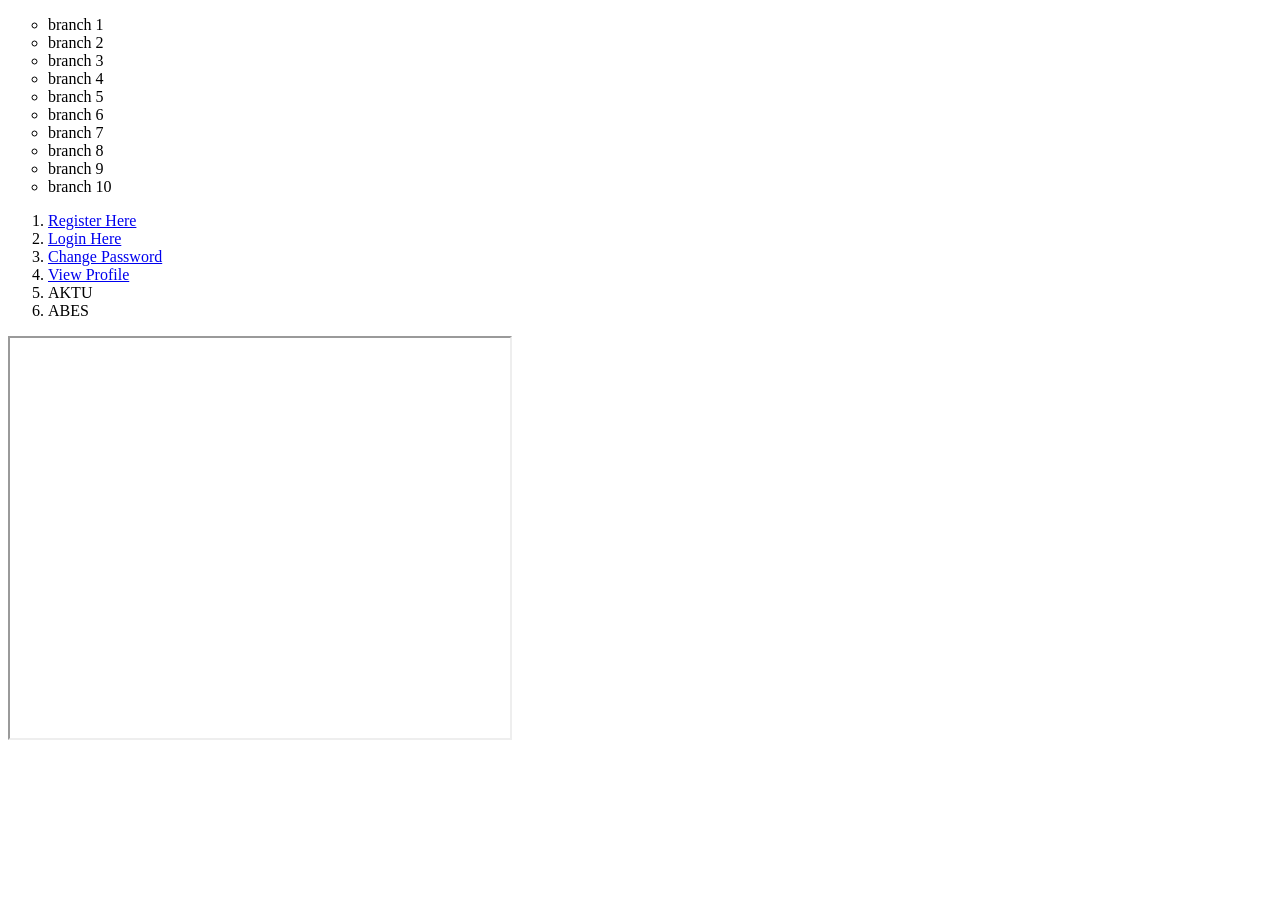
==== HTML/index.html @ e4fa4587 "learn html" ====
<!DOCTYPE html>
<html lang="en">
<head>
    <meta charset="UTF-8">
    <meta name="viewport" content="width=device-width, initial-scale=1.0">
    <title>First Web Page</title>
</head>
<body>

    <!-- <h1>First Web Page</h1>
    <h2>First Web Page</h2>
    <h3>First Web Page</h3>
    <h4>First Web Page</h4>
    <h5>First Web Page</h5>
    <h6>First Web Page</h6>
    <marquee behavior="" direction="">Exam Dates</marquee>
    <img src="../assets/image.jpg" alt="my image" width="400" height="400">
    <video >
        <source src="../assets/video1.mp4">

    </video> -->

    <ul type="circle">
        <li>branch 1</li>
        <li>branch 2</li>
        <li>branch 3</li>
        <li>branch 4</li>
        <li>branch 5</li>
        <li>branch 6</li>
        <li>branch 7</li>
        <li>branch 8</li>
        <li>branch 9</li>
        <li>branch 10</li>
    </ul>

   <ol>
    <li><a href="/HTML/Register.html" target="fr1">Register Here</a></li>
    <li><a href="/HTML/login.html">Login Here</a></li>
    <li><a href="/HTML/changepassword.html">Change Password</a></li>
    <li><a href="/HTML/profile.html">View Profile</a></li>
    <li>AKTU</li>
    <li>ABES</li>
    </ol>

    <iframe  frameborder="1" width="500" height="400" name="fr1"></iframe>

    
</body>
</html>
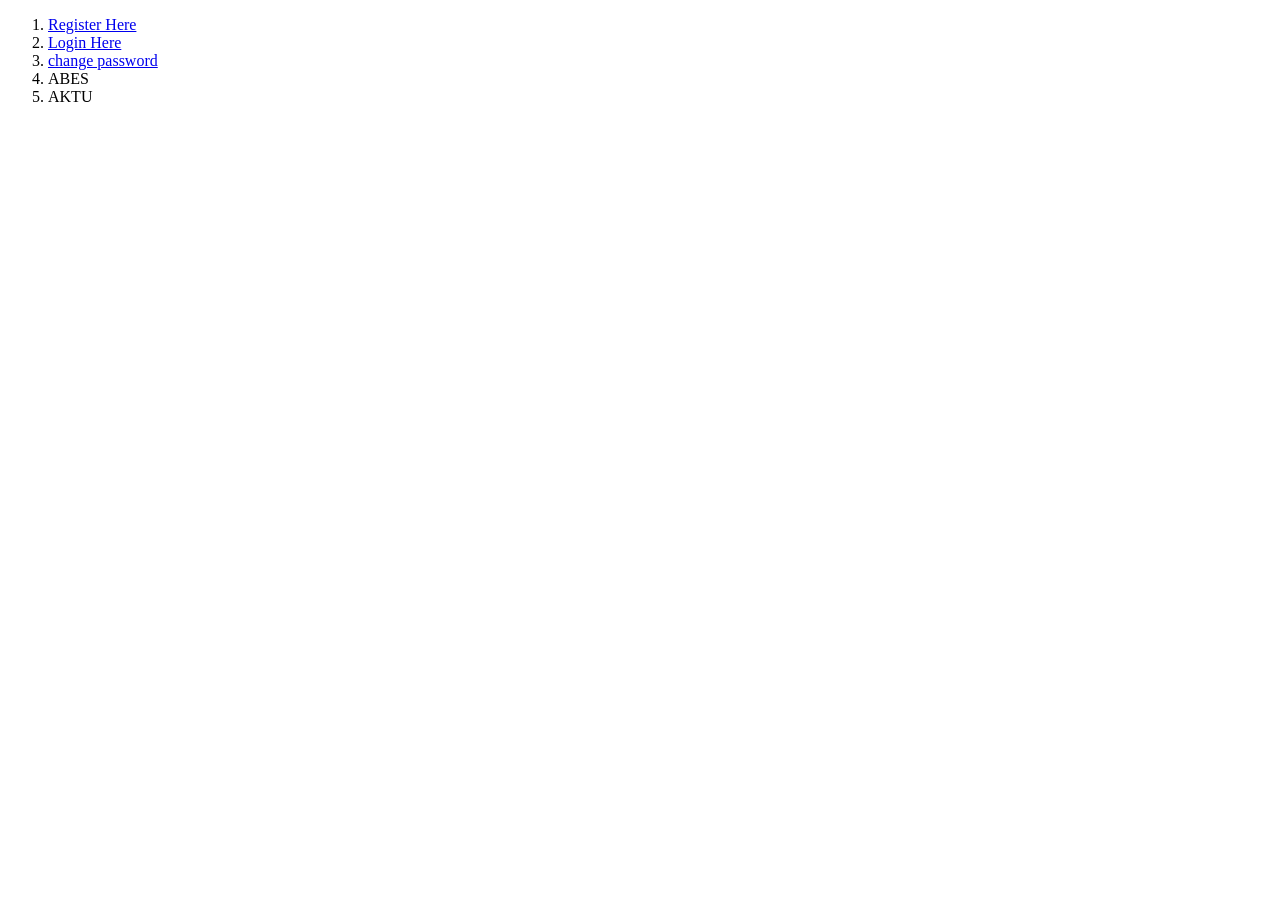
==== commit 178c5c6d: "first Commit" ====
--- a/HTML/index.html
+++ b/HTML/index.html
@@ -3,47 +3,31 @@
 <head>
     <meta charset="UTF-8">
     <meta name="viewport" content="width=device-width, initial-scale=1.0">
-    <title>First Web Page</title>
+    <title>My first web page</title>
 </head>
 <body>
-
-    <!-- <h1>First Web Page</h1>
-    <h2>First Web Page</h2>
-    <h3>First Web Page</h3>
-    <h4>First Web Page</h4>
-    <h5>First Web Page</h5>
-    <h6>First Web Page</h6>
-    <marquee behavior="" direction="">Exam Dates</marquee>
-    <img src="../assets/image.jpg" alt="my image" width="400" height="400">
-    <video >
-        <source src="../assets/video1.mp4">
-
-    </video> -->
-
-    <ul type="circle">
-        <li>branch 1</li>
-        <li>branch 2</li>
-        <li>branch 3</li>
-        <li>branch 4</li>
-        <li>branch 5</li>
-        <li>branch 6</li>
-        <li>branch 7</li>
-        <li>branch 8</li>
-        <li>branch 9</li>
-        <li>branch 10</li>
-    </ul>
-
-   <ol>
-    <li><a href="/HTML/Register.html" target="fr1">Register Here</a></li>
-    <li><a href="/HTML/login.html">Login Here</a></li>
-    <li><a href="/HTML/changepassword.html">Change Password</a></li>
-    <li><a href="/HTML/profile.html">View Profile</a></li>
-    <li>AKTU</li>
-    <li>ABES</li>
+    <!-- <h1>Kaise ho Doston..</h1>
+    <h2>asdfghjkl asgjhkj</h2>
+    <marquee behavior="" direction="">NIkal</marquee>
+    <img src="IMG20241201164222.jpg" width="300" height="200">
+    <ul typt="charset">
+        <li>Branch 1</li>
+        <li>Branch 2</li>
+        <li>Branch 3</li>
+        <li>Branch 4</li>
+        <li>Branch 5</li>
+        <li>Branch 6</li>
+        <li>Branch 7</li>
+        <li>Branch 8</li>
+        <li>Branch 9</li>
+        <li>Branch 10</li>
+    </ul> -->
+    <ol>
+        <li><a href="register.html" target="_blank"> Register Here</a></li>
+        <li><a href="login.html" target="_blank">Login Here</a></li>
+        <li><a href="changepassword.html" target="_blank">change password</a></li>
+        <li>ABES</li>
+        <li>AKTU</li>
     </ol>
-
-    <iframe  frameborder="1" width="500" height="400" name="fr1"></iframe>
-
-    
 </body>
 </html>
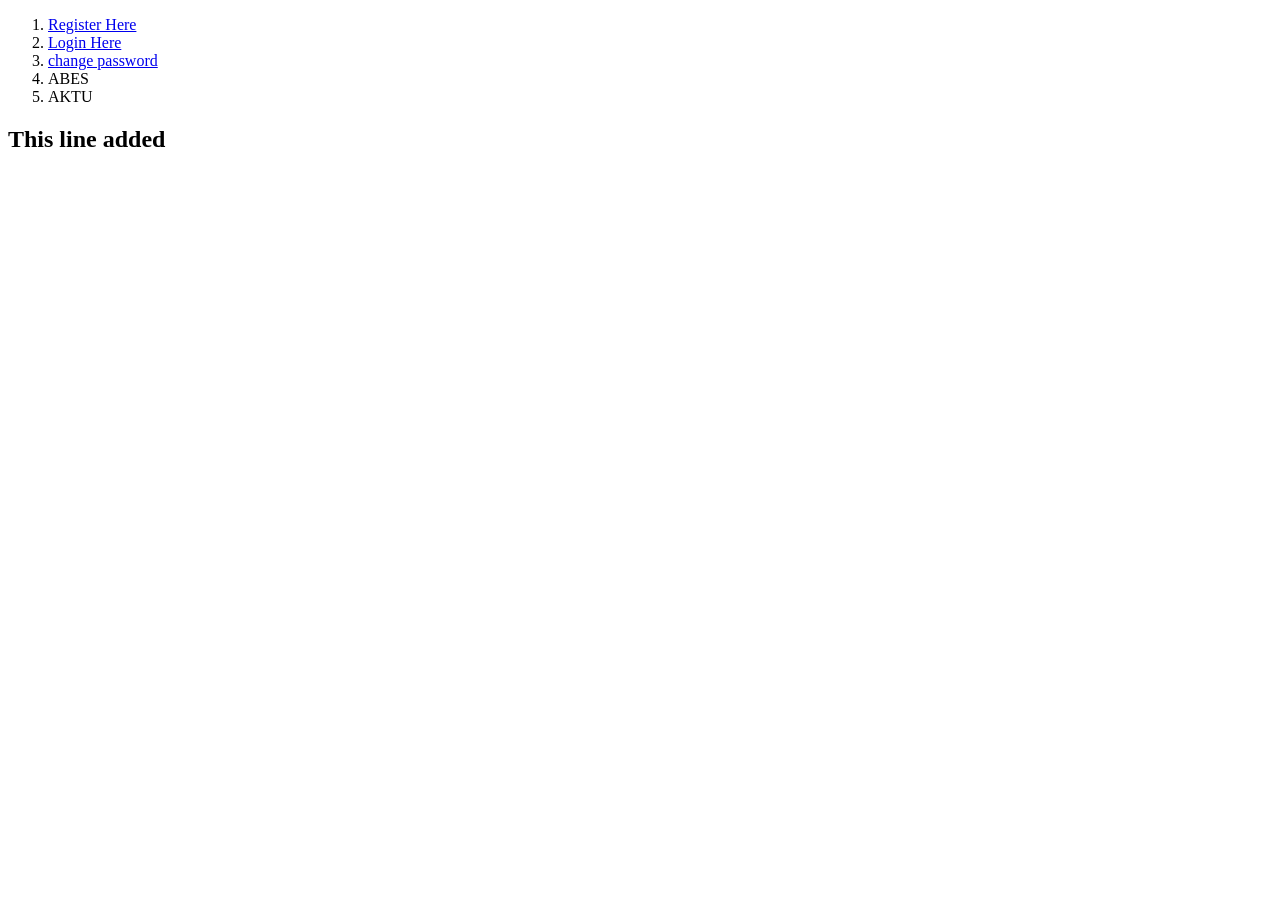
==== commit 6b83d66f: "Modified Index" ====
--- a/HTML/index.html
+++ b/HTML/index.html
@@ -29,5 +29,6 @@
         <li>ABES</li>
         <li>AKTU</li>
     </ol>
+    <h2>This line added</h2>
 </body>
 </html>
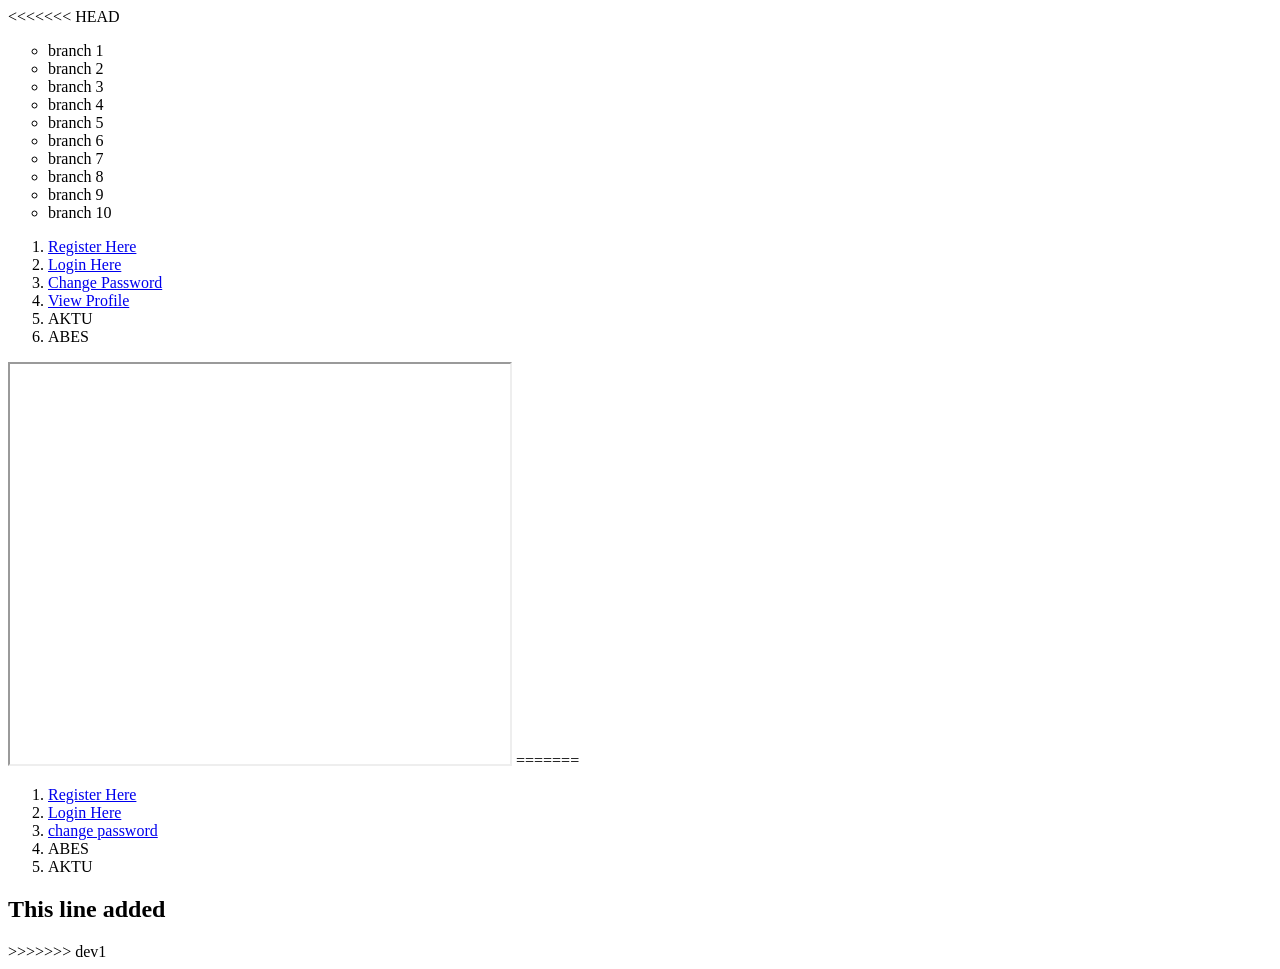
==== commit 42a13afd: "commit" ====
--- a/HTML/index.html
+++ b/HTML/index.html
@@ -3,6 +3,50 @@
 <head>
     <meta charset="UTF-8">
     <meta name="viewport" content="width=device-width, initial-scale=1.0">
+<<<<<<< HEAD
+    <title>First Web Page</title>
+</head>
+<body>
+
+    <!-- <h1>First Web Page</h1>
+    <h2>First Web Page</h2>
+    <h3>First Web Page</h3>
+    <h4>First Web Page</h4>
+    <h5>First Web Page</h5>
+    <h6>First Web Page</h6>
+    <marquee behavior="" direction="">Exam Dates</marquee>
+    <img src="../assets/image.jpg" alt="my image" width="400" height="400">
+    <video >
+        <source src="../assets/video1.mp4">
+
+    </video> -->
+
+    <ul type="circle">
+        <li>branch 1</li>
+        <li>branch 2</li>
+        <li>branch 3</li>
+        <li>branch 4</li>
+        <li>branch 5</li>
+        <li>branch 6</li>
+        <li>branch 7</li>
+        <li>branch 8</li>
+        <li>branch 9</li>
+        <li>branch 10</li>
+    </ul>
+
+   <ol>
+    <li><a href="/HTML/Register.html" target="fr1">Register Here</a></li>
+    <li><a href="/HTML/login.html">Login Here</a></li>
+    <li><a href="/HTML/changepassword.html">Change Password</a></li>
+    <li><a href="/HTML/profile.html">View Profile</a></li>
+    <li>AKTU</li>
+    <li>ABES</li>
+    </ol>
+
+    <iframe  frameborder="1" width="500" height="400" name="fr1"></iframe>
+
+    
+=======
     <title>My first web page</title>
 </head>
 <body>
@@ -30,5 +74,6 @@
         <li>AKTU</li>
     </ol>
     <h2>This line added</h2>
+>>>>>>> dev1
 </body>
 </html>
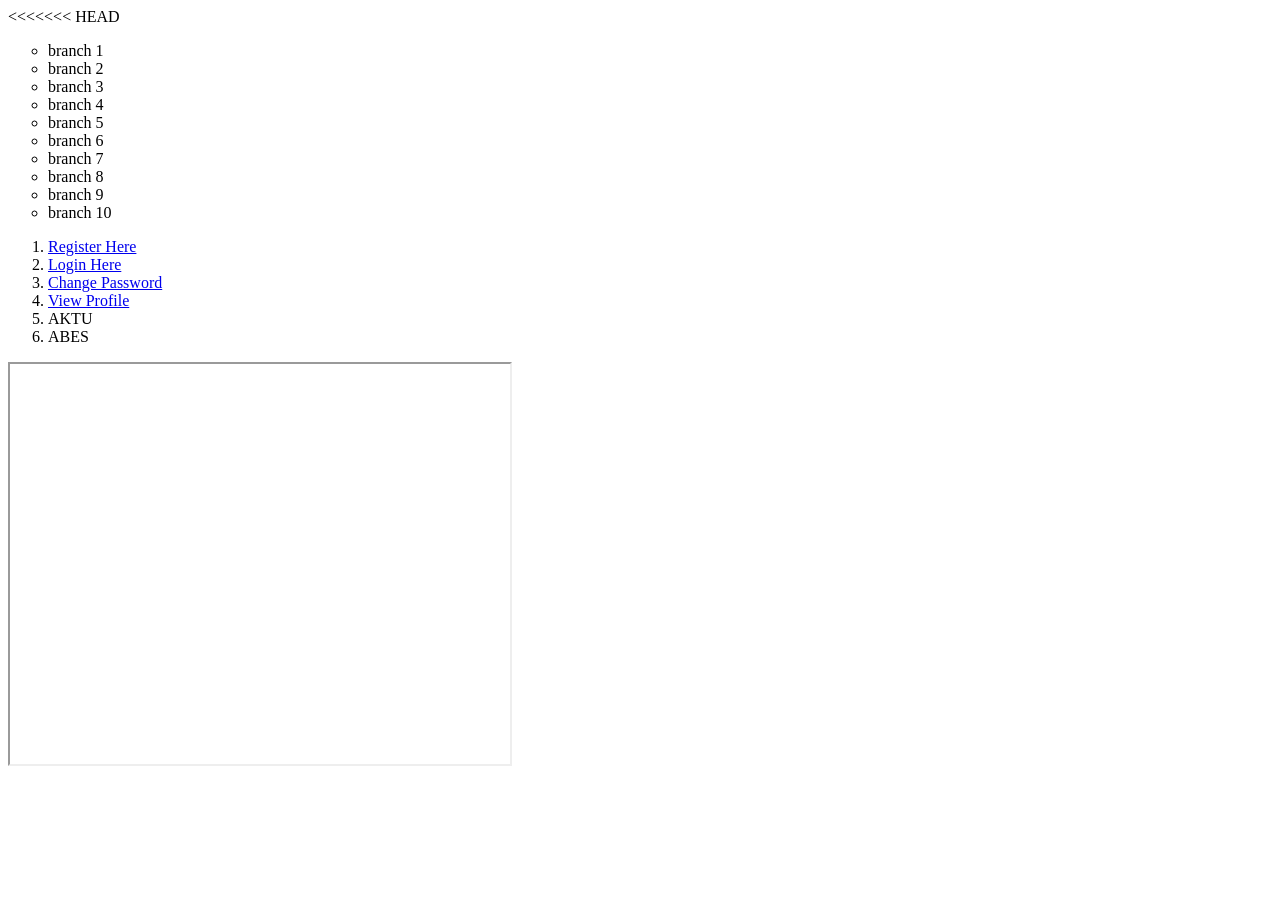
==== commit 622ab7d3: "fix issue" ====
--- a/HTML/index.html
+++ b/HTML/index.html
@@ -35,7 +35,7 @@
     </ul>
 
    <ol>
-    <li><a href="/HTML/Register.html" target="fr1">Register Here</a></li>
+    <li><a href="/HTML/register.html" target="fr1">Register Here</a></li>
     <li><a href="/HTML/login.html">Login Here</a></li>
     <li><a href="/HTML/changepassword.html">Change Password</a></li>
     <li><a href="/HTML/profile.html">View Profile</a></li>
@@ -46,34 +46,5 @@
     <iframe  frameborder="1" width="500" height="400" name="fr1"></iframe>
 
     
-=======
-    <title>My first web page</title>
-</head>
-<body>
-    <!-- <h1>Kaise ho Doston..</h1>
-    <h2>asdfghjkl asgjhkj</h2>
-    <marquee behavior="" direction="">NIkal</marquee>
-    <img src="IMG20241201164222.jpg" width="300" height="200">
-    <ul typt="charset">
-        <li>Branch 1</li>
-        <li>Branch 2</li>
-        <li>Branch 3</li>
-        <li>Branch 4</li>
-        <li>Branch 5</li>
-        <li>Branch 6</li>
-        <li>Branch 7</li>
-        <li>Branch 8</li>
-        <li>Branch 9</li>
-        <li>Branch 10</li>
-    </ul> -->
-    <ol>
-        <li><a href="register.html" target="_blank"> Register Here</a></li>
-        <li><a href="login.html" target="_blank">Login Here</a></li>
-        <li><a href="changepassword.html" target="_blank">change password</a></li>
-        <li>ABES</li>
-        <li>AKTU</li>
-    </ol>
-    <h2>This line added</h2>
->>>>>>> dev1
 </body>
 </html>
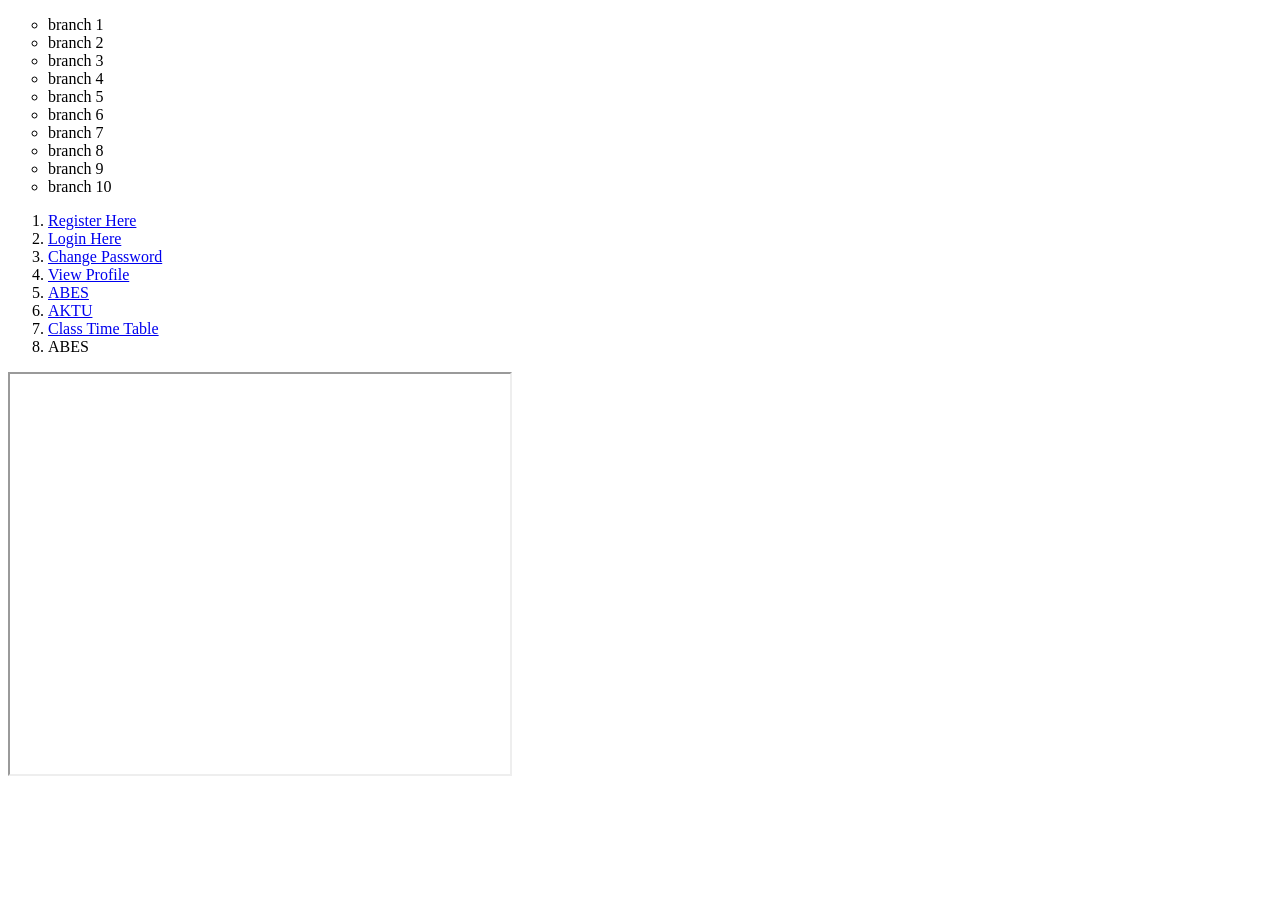
==== commit d19c46d6: "update 12Sep25" ====
--- a/HTML/index.html
+++ b/HTML/index.html
@@ -3,7 +3,7 @@
 <head>
     <meta charset="UTF-8">
     <meta name="viewport" content="width=device-width, initial-scale=1.0">
-<<<<<<< HEAD
+
     <title>First Web Page</title>
 </head>
 <body>
@@ -39,7 +39,9 @@
     <li><a href="/HTML/login.html">Login Here</a></li>
     <li><a href="/HTML/changepassword.html">Change Password</a></li>
     <li><a href="/HTML/profile.html">View Profile</a></li>
-    <li>AKTU</li>
+    <li><a href="https://www.abes.ac.in/" target="fr1">ABES</a></li>
+    <li><a href="https://aktu.ac.in/" target="fr1">AKTU</a></li>
+    <li><a href="../HTML/timetable.html" target="fr1">Class Time Table</a></li>
     <li>ABES</li>
     </ol>
 
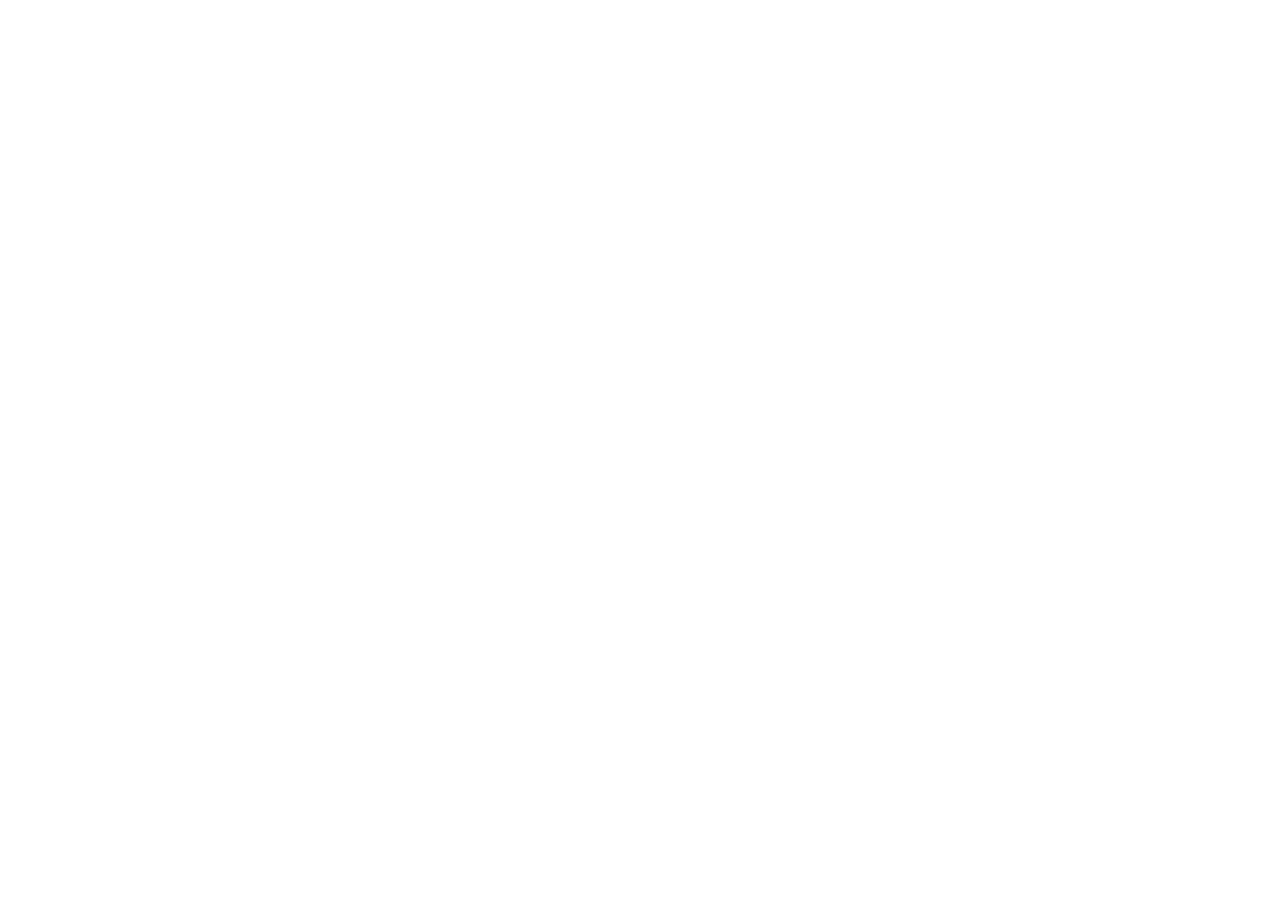
==== commit 8707141b: "sync & async & callback" ====
--- a/HTML/index.html
+++ b/HTML/index.html
@@ -21,7 +21,7 @@
 
     </video> -->
 
-    <ul type="circle">
+    <!-- <ul type="circle">
         <li>branch 1</li>
         <li>branch 2</li>
         <li>branch 3</li>
@@ -45,8 +45,13 @@
     <li>ABES</li>
     </ol>
 
-    <iframe  frameborder="1" width="500" height="400" name="fr1"></iframe>
+    <iframe  frameborder="1" width="500" height="400" name="fr1"></iframe> -->
+
+
+
 
     
 </body>
+
+<script src="/JS/jsasync"></script>
 </html>
